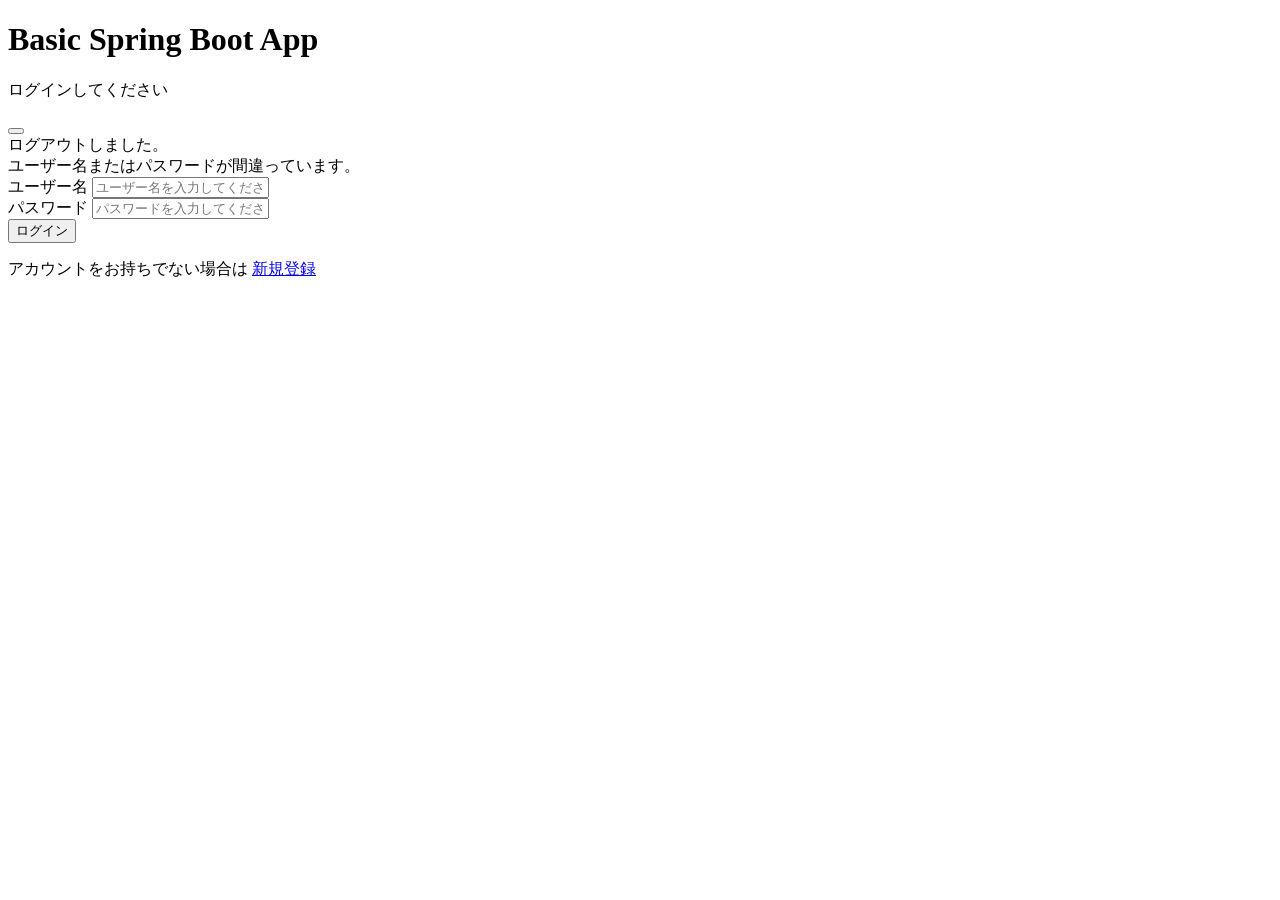
==== src/main/resources/templates/login.html @ 1fa82fbb "Initial commit" ====
<!DOCTYPE html>
<html lang="ja" xmlns:th="https://www.thymeleaf.org" data-bs-theme="light">
<head>
    <meta charset="UTF-8">
    <meta name="viewport" content="width=device-width, initial-scale=1.0">
    <title>ログイン</title>
    <!-- 共通CSSフラグメント -->
    <th:block th:replace="~{fragments/common-css :: commonCss}"></th:block>
</head>
<body class="d-flex flex-column min-vh-100">
<!-- メインコンテンツ -->
<main class="flex-grow-1 d-flex align-items-center py-5">
    <div class="container">
        <div class="row justify-content-center">
            <div class="col-md-6 col-lg-4">
                <div class="card shadow">
                    <div class="card-body">
                        <!-- ヘッダー -->
                        <div class="d-flex justify-content-between align-items-start mb-4">
                            <div class="text-center flex-grow-1">
                                <h1 class="card-title h3 mb-3 text-primary">
                                    <i class="bi bi-gear-fill me-2"></i>Basic Spring Boot App
                                </h1>
                                <p class="text-muted">ログインしてください</p>
                            </div>
                            <!-- ダークモード切替ボタン -->
                            <button type="button" class="btn btn-outline-secondary btn-sm" id="darkModeToggle" title="ダークモード切替">
                                <i class="bi bi-moon-fill" id="darkModeIcon"></i>
                            </button>
                        </div>

                        <!-- 成功メッセージ表示 -->
                        <div th:if="${successMessage}" class="alert alert-success" role="alert">
                            <i class="bi bi-check-circle-fill me-2"></i>
                            <span th:text="${successMessage}"></span>
                        </div>

                        <!-- ログアウトメッセージ表示 -->
                        <div th:if="${param.logout}" class="alert alert-info" role="alert">
                            <i class="bi bi-info-circle-fill me-2"></i>
                            ログアウトしました。
                        </div>

                        <!-- エラーメッセージ表示 -->
                        <div th:if="${param.error}" class="alert alert-danger" role="alert">
                            <i class="bi bi-exclamation-triangle-fill me-2"></i>
                            ユーザー名またはパスワードが間違っています。
                        </div>

                        <!-- ログインフォーム -->
                        <form th:action="@{/login}" method="post">
                            <!-- ユーザー名 -->
                            <div class="mb-3">
                                <label for="username" class="form-label">
                                    <i class="bi bi-person me-1"></i>ユーザー名
                                </label>
                                <input type="text"
                                       id="username"
                                       name="username"
                                       class="form-control"
                                       placeholder="ユーザー名を入力してください"
                                       required>
                            </div>

                            <!-- パスワード -->
                            <div class="mb-3">
                                <label for="password" class="form-label">
                                    <i class="bi bi-lock me-1"></i>パスワード
                                </label>
                                <input type="password"
                                       id="password"
                                       name="password"
                                       class="form-control"
                                       placeholder="パスワードを入力してください"
                                       required>
                            </div>

                            <!-- ログインボタン -->
                            <div class="d-grid gap-2 mb-3">
                                <button type="submit" class="btn btn-primary">
                                    <i class="bi bi-box-arrow-in-right me-1"></i>ログイン
                                </button>
                            </div>

                            <!-- 登録リンク -->
                            <div class="text-center">
                                <p class="mb-0 text-muted small">
                                    アカウントをお持ちでない場合は
                                    <a href="/register" class="text-decoration-none">
                                        <i class="bi bi-person-plus me-1"></i>新規登録
                                    </a>
                                </p>
                            </div>
                        </form>
                    </div>
                </div>
            </div>
        </div>
    </div>
</main>

<!-- 共通フッター -->
<th:block th:replace="~{fragments/footer :: footer}"></th:block>

<!-- Bootstrap JavaScript -->
<script src="https://cdn.jsdelivr.net/npm/bootstrap@5.3.3/dist/js/bootstrap.bundle.min.js"
        integrity="sha384-YvpcrYf0tY3lHB60NNkmXc5s9fDVZLESaAA55NDzOxhy9GkcIdslK1eN7N6jIeHz"
        crossorigin="anonymous"></script>

<!-- ダークモード切替スクリプト -->
<script>
    // ダークモード切替機能
    const darkModeToggle = document.getElementById('darkModeToggle');
    const darkModeIcon = document.getElementById('darkModeIcon');
    const htmlElement = document.documentElement;

    if (darkModeToggle && darkModeIcon) {
        // 保存されたテーマを読み込み
        const savedTheme = localStorage.getItem('theme') || 'light';
        htmlElement.setAttribute('data-bs-theme', savedTheme);
        updateIcon(savedTheme);

        darkModeToggle.addEventListener('click', function() {
            const currentTheme = htmlElement.getAttribute('data-bs-theme');
            const newTheme = currentTheme === 'dark' ? 'light' : 'dark';

            htmlElement.setAttribute('data-bs-theme', newTheme);
            localStorage.setItem('theme', newTheme);
            updateIcon(newTheme);
        });

        function updateIcon(theme) {
            if (theme === 'dark') {
                darkModeIcon.className = 'bi bi-sun-fill';
            } else {
                darkModeIcon.className = 'bi bi-moon-fill';
            }
        }
    }
</script>
</body>
</html>
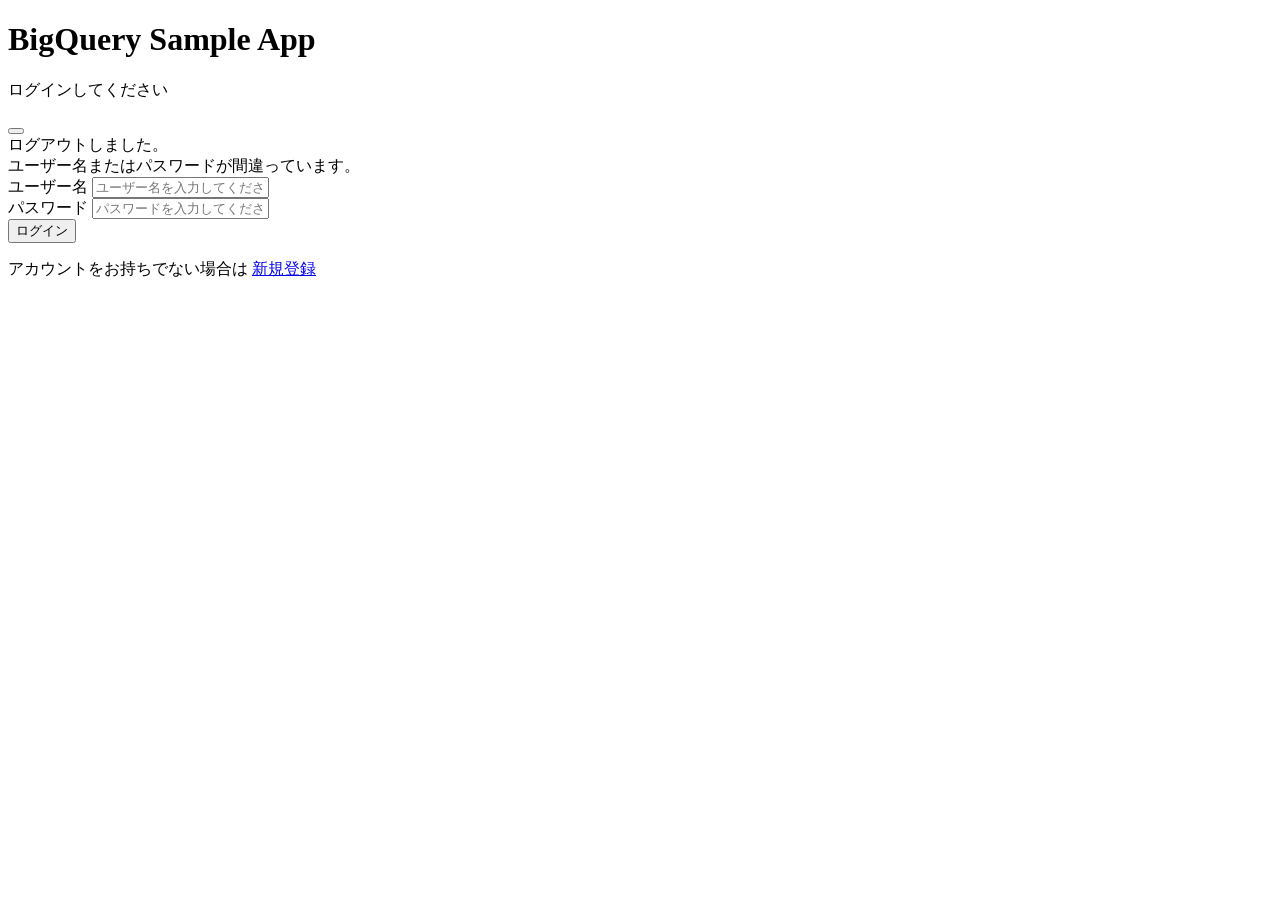
==== commit 099e6453: "名称修正" ====
--- a/src/main/resources/templates/login.html
+++ b/src/main/resources/templates/login.html
@@ -19,7 +19,7 @@
                         <div class="d-flex justify-content-between align-items-start mb-4">
                             <div class="text-center flex-grow-1">
                                 <h1 class="card-title h3 mb-3 text-primary">
-                                    <i class="bi bi-gear-fill me-2"></i>Basic Spring Boot App
+                                    <i class="bi bi-gear-fill me-2"></i>BigQuery Sample App
                                 </h1>
                                 <p class="text-muted">ログインしてください</p>
                             </div>
